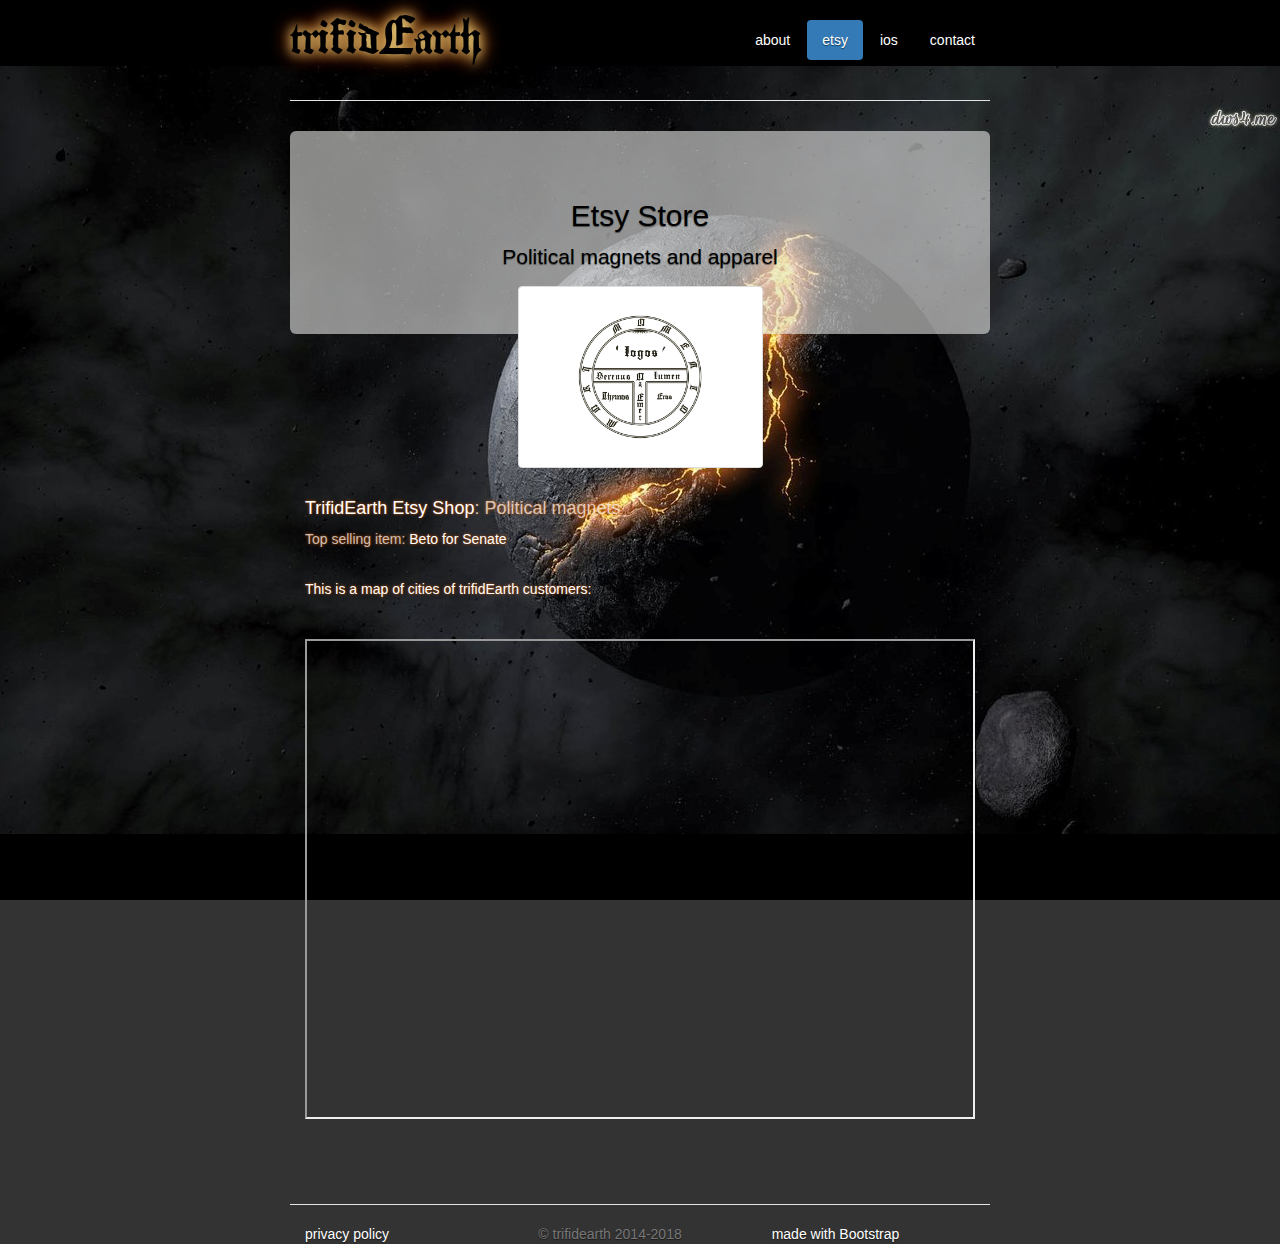
==== etsy/index.html @ c655da6a "adding etsy" ====
<!DOCTYPE html>
<!-- saved from url=(0050)./resources/ -->
<html lang="en"><head><meta http-equiv="Content-Type" content="text/html; charset=UTF-8">
    <meta charset="utf-8">
    <meta http-equiv="X-UA-Compatible" content="IE=edge">
    <meta name="viewport" content="width=device-width, initial-scale=1">
    <meta name="description" content="TrifidEarth's initial page.">
    <meta name="author" content="Steven Werner">
    <link rel="shortcut icon" href="../earth.ico">

    <title>trifidEarth:ios</title>

    <!-- Bootstrap core CSS -->
    <link href="../resources/css/bootstrap.min.css" rel="stylesheet">

    <!-- Custom styles for this template -->
    <link href="../resources/css/jumbotron-narrow.css" rel="stylesheet">
    <link href="../resources/css/cover.css" rel="stylesheet">

    <!-- Just for debugging purposes. Don't actually copy this line! -->
    <!--[if lt IE 9]><script src="../../assets/js/ie8-responsive-file-warning.js"></script><![endif]-->

    <!-- HTML5 shim and Respond.js IE8 support of HTML5 elements and media queries -->
    <!--[if lt IE 9]>
      <script src="https://oss.maxcdn.com/libs/html5shiv/3.7.0/html5shiv.js"></script>
      <script src="https://oss.maxcdn.com/libs/respond.js/1.4.2/respond.min.js"></script>
    <![endif]-->
  <style type="text/css"></style>
  
  <style>
  @font-face { font-family: textura; src: url('../textura.ttf'); } 
  body 
  { 
        background: url(../dead3earth.jpg); 
        background-repeat:no-repeat;
	background-attachment:fixed;
	background-position:center; 
        background-color:#000000;
  }
  .te
  {
	font-size:300%;
  	font-family: textura;
	color: rgba(0, 0, 0, 0.7);
        text-shadow: 0 0 0.2em #FFFFAA, 0 0 0.3em #CD5700, 0 0 0.4em #CD5700;
  }
  h3
  {
	font-size:400%;
 	font-family: textura;
 	color: #000000;
        text-shadow: 0 0 0.2em #FFFFAA, 0 0 0.3em #CD5700, 0 0 0.4em #CD5700;
  }
  a.title:link, a.title:visited, a.title:active 
  {
    color: #000000;
    text-decoration: none;
  }
  </style>
  </head>

  <body>

    <div class="container">
      <div class="header clearfix">
	<nav>
            <ul class="nav nav-pills pull-right">
          	 <li><a href="../about.html">about</a></li>
          	 <li class="active"><a href="index.html">etsy</a></li>
          	 <li><a href="../ios/index.html">ios</a></li>
                 <li><a href="../contact.html">contact</a></li>
    	    </ul>
	</nav>
    	<h3 class="masthead-brand"><a href="../index.html" class="title">trifidEarth</a></h3>
      <br/>
      <br/>
      <br/>
      </div>

      <div class="jumbotron" style="background-color:rgba(229,228,226,.6);">
        <h2 style="color:black">Etsy Store</h2>
	<p class="lead" style="color:black">Political magnets and apparel</p>
        <div class="col-lg-12">
          <div class="col-md-offset-3 col-lg-6">
            <div class="panel panel-default">
              <div class="panel-body">
                <a href="https://www.etsy.com/shop/trifidearth" target="_blank" title="shop"><img src="./TOdark.png" width="150" alt="Shop"></a>
              </div>
            </div>
          <div class="col-lg-3">
          </div>
        </div>
      </div>
      </div>

      <div class="row marketing" style="text-shadow: 0 0 0.2em #CD5700; font-size:100%; color: #999; /* IE8 proofing */
  color:rgba(255,255,255,.7);">
        <div class="col-lg-12">
          <h4><a href="https://www.etsy.com/shop/trifidearth" target="_blank">TrifidEarth Etsy Shop</a>: Political magnets</h4>
          <p>Top selling item: <a href="https://www.etsy.com/listing/622040384/beto-for-senate-vehicle-grade-magnet?utm_medium=SellerListingTools&utm_campaign=Share&utm_source=Raw&share_time=1535165023000&utm_term=so.slt" target="_blank">Beto for Senate</p>
          <br/>
          <p>This is a map of cities of trifidEarth customers:</p>
	  <div class="row marketing" style="text-shadow: 0 0 0.2em #CD5700; font-size:100%; color: #999">            
            <iframe src="https://www.google.com/maps/d/embed?mid=1j-tuRB1yhfAP2ktJil0lJNkt_dy327ab" width="100%" height="480"></iframe>
          </div>
        </div>
      </div>
      
      <div class="footer">
	<div class="col-lg-4">
	  <a href="../pp.html">privacy policy </a>
	</div>
	<div class="col-lg-4">
	  © trifidearth 2014-2018
	</div>
	<div class="col-lg-4">
	  <a href="http://getbootstrap.com" target="_blank" title="start here to make your own sight yourself">made with Bootstrap</a>
	</div>
      </div>

    </div> <!-- /container -->


</body></html>
---- resources/css/jumbotron-narrow.css ----
/* Space out content a bit */
body {
  padding-top: 20px;
  padding-bottom: 20px;
}

/* Everything but the jumbotron gets side spacing for mobile first views */
.header,
.marketing,
.footer {
  padding-right: 15px;
  padding-left: 15px;
}

/* Custom page header */
.header {
  padding-bottom: 20px;
  border-bottom: 1px solid #e5e5e5;
}
/* Make the masthead heading the same height as the navigation */
.header h3 {
  margin-top: 0;
  margin-bottom: 0;
  line-height: 40px;
}

/* Custom page footer */
.footer {
  padding-top: 19px;
  color: #777;
  border-top: 1px solid #e5e5e5;
}

/* Customize container */
@media (min-width: 768px) {
  .container {
    max-width: 730px;
  }
}
.container-narrow > hr {
  margin: 30px 0;
}

/* Main marketing message and sign up button */
.jumbotron {
  text-align: center;
  border-bottom: 1px solid #e5e5e5;
}
.jumbotron .btn {
  padding: 14px 24px;
  font-size: 21px;
}

/* Supporting marketing content */
.marketing {
  margin: 40px 0;
}
.marketing p + h4 {
  margin-top: 28px;
}

/* Responsive: Portrait tablets and up */
@media screen and (min-width: 768px) {
  /* Remove the padding we set earlier */
  .header,
  .marketing,
  .footer {
    padding-right: 0;
    padding-left: 0;
  }
  /* Space out the masthead */
  .header {
    margin-bottom: 30px;
  }
  /* Remove the bottom border on the jumbotron for visual effect */
  .jumbotron {
    border-bottom: 0;
  }
}
---- resources/css/cover.css ----
/*
 * Globals
 */

/* Links */
a,
a:focus,
a:hover {
  color: #fff;
}

/* Custom default button */
.btn-secondary,
.btn-secondary:hover,
.btn-secondary:focus {
  color: #333;
  text-shadow: none; /* Prevent inheritance from `body` */
  background-color: #fff;
  border: .05rem solid #fff;
}


/*
 * Base structure
 */

html,
body {
  height: 100%;
  background-color: #333;
}

body {
  display: -ms-flexbox;
  display: flex;
  color: #fff;
  text-shadow: 0 .05rem .1rem rgba(0, 0, 0, .5);
  box-shadow: inset 0 0 5rem rgba(0, 0, 0, .5);
}

.cover-container {
  max-width: 42em;
}


/*
 * Header
 */
.masthead {
  margin-bottom: 2rem;
}

.masthead-brand {
  margin-bottom: 0;
}

.nav-masthead .nav-link {
  padding: .25rem 0;
  font-weight: 700;
  color: rgba(255, 255, 255, .5);
  background-color: transparent;
  border-bottom: .25rem solid transparent;
}

.nav-masthead .nav-link:hover,
.nav-masthead .nav-link:focus {
  border-bottom-color: rgba(255, 255, 255, .25);
}

.nav-masthead .nav-link + .nav-link {
  margin-left: 1rem;
}

.nav-masthead .active {
  color: #fff;
  border-bottom-color: #fff;
}

@media (min-width: 48em) {
  .masthead-brand {
    float: left;
  }
  .nav-masthead {
    float: right;
  }
}


/*
 * Cover
 */
.cover {
  padding: 0 1.5rem;
}
.cover .btn-lg {
  padding: .75rem 1.25rem;
  font-weight: 700;
}


/*
 * Footer
 */
.mastfoot {
  color: rgba(255, 255, 255, .5);
}
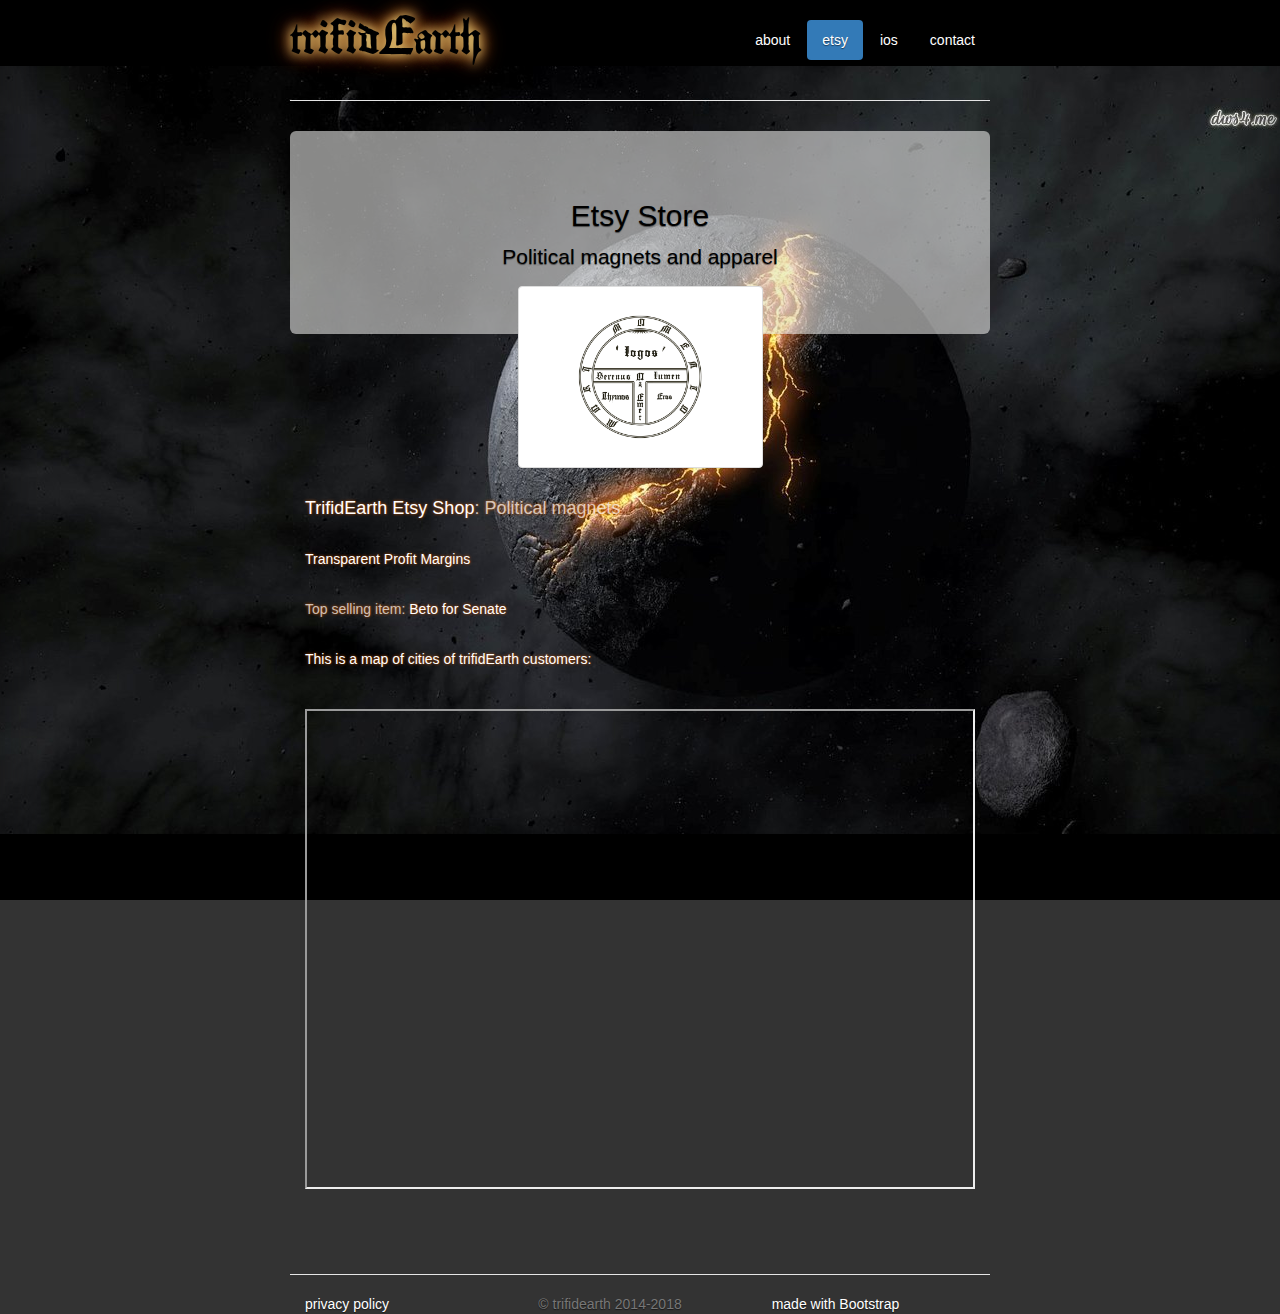
==== commit 7f03f2bd: "add profit margins" ====
--- a/etsy/index.html
+++ b/etsy/index.html
@@ -97,6 +97,9 @@
   color:rgba(255,255,255,.7);">
         <div class="col-lg-12">
           <h4><a href="https://www.etsy.com/shop/trifidearth" target="_blank">TrifidEarth Etsy Shop</a>: Political magnets</h4>
+          <br/>
+          <p><a href="https://docs.google.com/spreadsheets/d/1aycRqXxB_k9eYg0aBnz9EWLsywH-1ZGm9kmqmQ-n5cw/edit?usp=sharing" target="_blank">Transparent Profit Margins</a></p>
+          <br/>
           <p>Top selling item: <a href="https://www.etsy.com/listing/622040384/beto-for-senate-vehicle-grade-magnet?utm_medium=SellerListingTools&utm_campaign=Share&utm_source=Raw&share_time=1535165023000&utm_term=so.slt" target="_blank">Beto for Senate</p>
           <br/>
           <p>This is a map of cities of trifidEarth customers:</p>
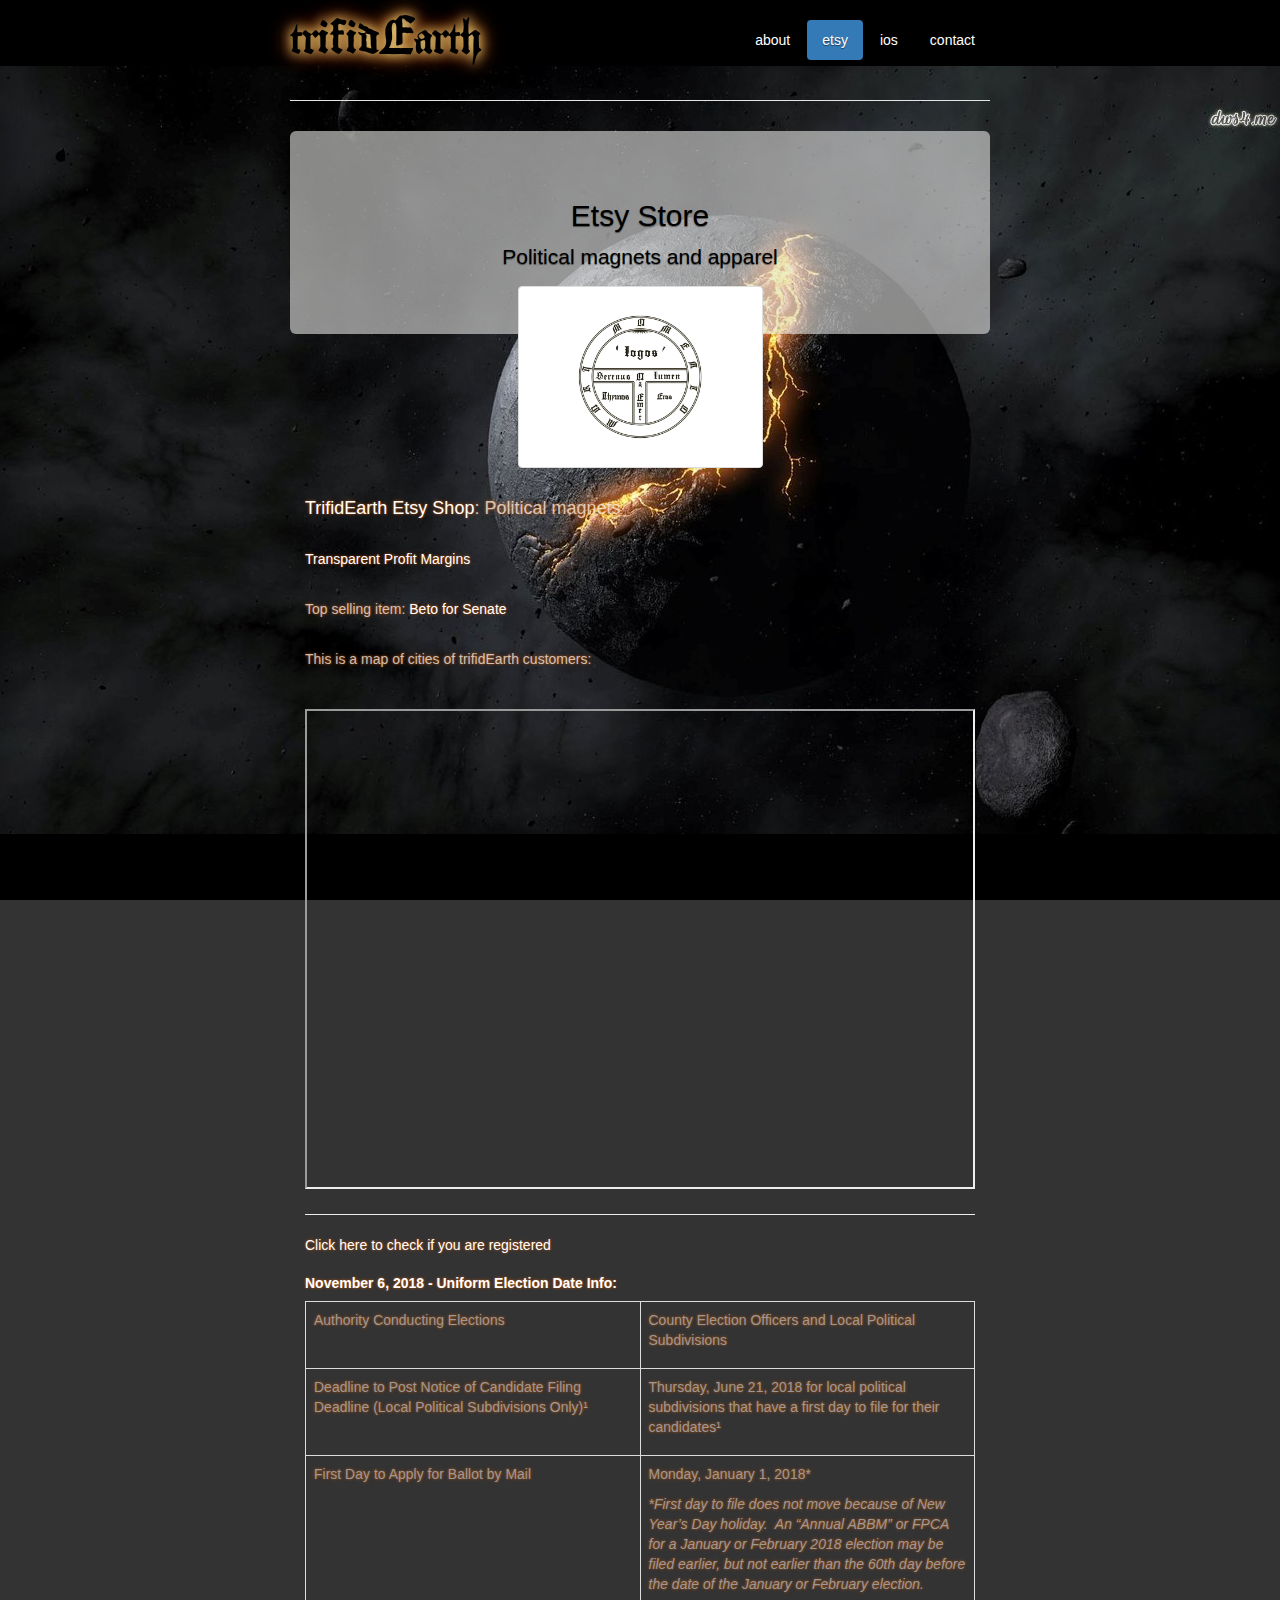
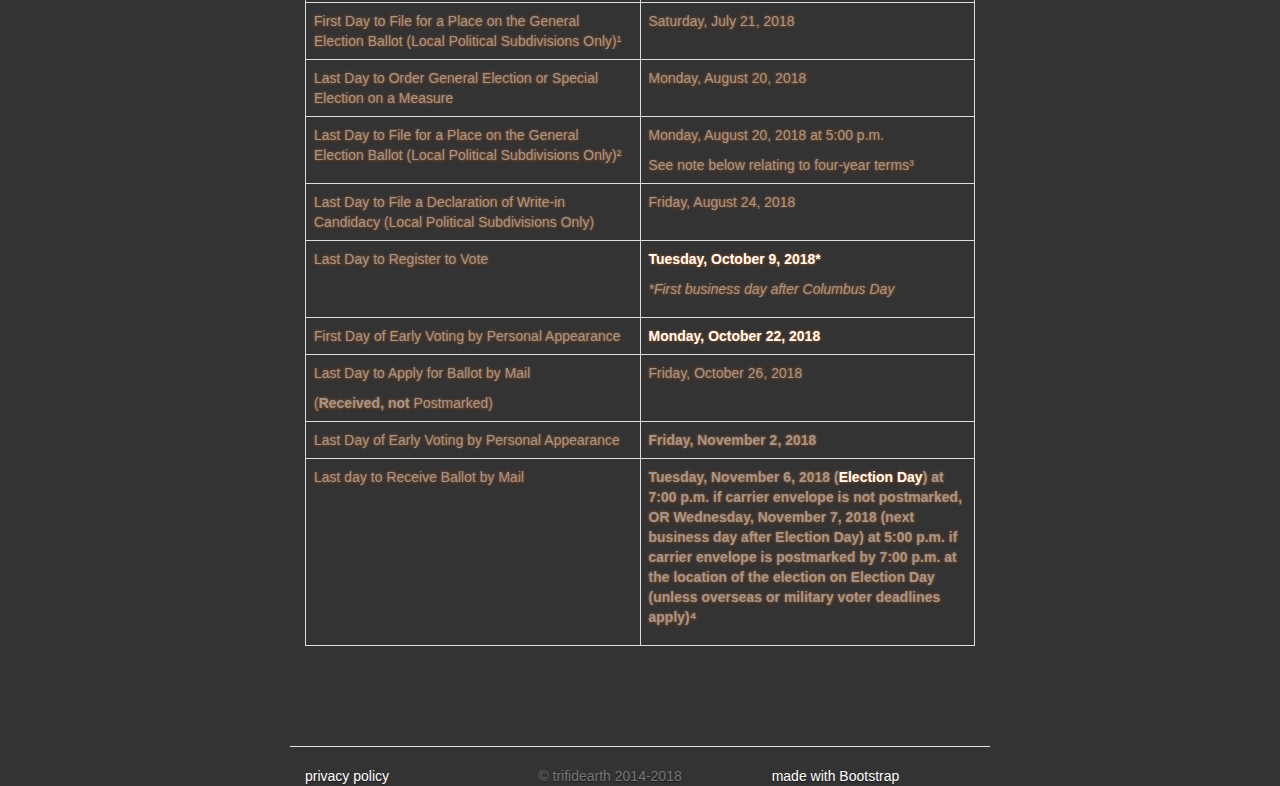
==== commit 0e4e7d85: "added election 2018 data" ====
--- a/etsy/index.html
+++ b/etsy/index.html
@@ -100,11 +100,78 @@
           <br/>
           <p><a href="https://docs.google.com/spreadsheets/d/1aycRqXxB_k9eYg0aBnz9EWLsywH-1ZGm9kmqmQ-n5cw/edit?usp=sharing" target="_blank">Transparent Profit Margins</a></p>
           <br/>
-          <p>Top selling item: <a href="https://www.etsy.com/listing/622040384/beto-for-senate-vehicle-grade-magnet?utm_medium=SellerListingTools&utm_campaign=Share&utm_source=Raw&share_time=1535165023000&utm_term=so.slt" target="_blank">Beto for Senate</p>
+          <p>Top selling item: <a href="https://www.etsy.com/listing/622040384/beto-for-senate-vehicle-grade-magnet?utm_medium=SellerListingTools&utm_campaign=Share&utm_source=Raw&share_time=1535165023000&utm_term=so.slt" target="_blank">Beto for Senate</a></p>
           <br/>
           <p>This is a map of cities of trifidEarth customers:</p>
 	  <div class="row marketing" style="text-shadow: 0 0 0.2em #CD5700; font-size:100%; color: #999">            
             <iframe src="https://www.google.com/maps/d/embed?mid=1j-tuRB1yhfAP2ktJil0lJNkt_dy327ab" width="100%" height="480"></iframe>
+            <hr/>
+            <p>
+            <a href="https://teamrv-mvp.sos.texas.gov/MVP/mvp.do" target="_blank">Click here to check if you are registered</a>
+            </p>
+	    <table width="85%" class="table table-bordered" summary="2018 Election Dates">
+	      <caption>
+	        <strong>
+                  <a href="https://www.sos.state.tx.us/elections/voter/2018-important-election-dates.shtml" target="_blank">
+                    November 6, 2018 - Uniform Election Date Info:
+                  </a>
+                </strong>
+                <br />
+	      </caption>
+		  
+	        <tr><td width="50%" valign="top" class="normalize" scope="row"><p>Authority Conducting Elections</p></td>
+	        <td width="50%" valign="top"><p>County Election  Officers and Local Political Subdivisions</p></td>
+	      </tr>
+	      <tr>
+	        <td width="50%" valign="top" class="normalize" scope="row">Deadline to Post  Notice of Candidate Filing Deadline (Local Political Subdivisions Only)¹</td>
+	        <td width="50%" valign="top"><p>Thursday, June 21, 2018 for  local political subdivisions that have a first day to file for their candidates¹</p></td>
+	      </tr>
+	      <tr>
+	        <td width="50%" valign="top" class="normalize" scope="row">First Day to Apply for  Ballot by Mail</td>
+	        <td width="50%" valign="top"><p>Monday, January 1, 2018*  </p>
+	        <em>*First day to file does not move because of New Year&rsquo;s  Day holiday.&nbsp; An &ldquo;Annual ABBM&rdquo; or FPCA for a January or February 2018  election may be filed earlier, but not earlier than the 60th day before the  date of the January or February election.</em></td>
+	      </tr>
+	      <tr>
+	        <td width="50%" valign="top" class="normalize" scope="row">First Day to File for a Place  on the General Election Ballot (Local Political Subdivisions Only)¹</td>
+	        <td width="50%" valign="top"><p>Saturday, July 21, 2018</p></td>
+	      </tr>
+	      <tr>
+	        <td width="50%" valign="top" class="normalize" scope="row">Last Day to Order General  Election or Special Election on a Measure</td>
+	        <td width="50%" valign="top"><p>Monday, August 20, 2018</p></td>
+	      </tr>
+	      <tr>
+	        <td width="50%" valign="top" class="normalize" scope="row">Last Day to File for a Place  on the General Election Ballot (Local Political Subdivisions Only)²</td>
+	        <td width="50%" valign="top"><p>Monday, August 20, 2018 at 5:00 p.m.</p>
+	See note below relating to four-year terms³ </td>
+	      </tr>
+	      <tr>
+	        <td valign="top" class="normalize" scope="row">Last Day to File a  Declaration of Write-in Candidacy (Local Political Subdivisions Only)</td>
+	        <td valign="top">Friday, August 24, 2018</td>
+	      </tr>
+	      <tr>
+	        <td valign="top" class="normalize" scope="row">Last Day to Register to  Vote</td>
+	        <td valign="top"><p><strong><a>Tuesday, October 9, 2018*</a></strong></p>
+	        <p><em>*First business day after Columbus Day</em></p></td>
+	      </tr>
+	      <tr>
+	        <td valign="top" class="normalize" scope="row">First Day of Early Voting  by Personal Appearance</td>
+	        <td valign="top"><strong><a>Monday, October 22, 2018</a></strong></td>
+	      </tr>
+	      <tr>
+	        <td valign="top" class="normalize" scope="row"><p>Last Day to Apply for Ballot by Mail</p>
+	(<strong>Received,</strong> <strong>not</strong> Postmarked)</td>
+	        <td valign="top">Friday, October 26, 2018</td>
+	      </tr>
+	      <tr>
+	        <td valign="top" class="normalize" scope="row">Last Day of Early Voting by  Personal Appearance</td>
+	        <td valign="top"><strong>Friday, November 2, 2018</strong></td>
+	      </tr>
+	      <tr>
+	        <td valign="top" class="normalize" scope="row">Last day to Receive Ballot by Mail</td>
+	        <td valign="top"><p><strong>Tuesday,  November 6, 2018 (<a>Election Day</a>) at 7:00 p.m. if carrier envelope is <strong>not </strong>postmarked, <strong>OR</strong> Wednesday, November 7, 2018 (next business day after Election Day) at  5:00 p.m. if carrier envelope is postmarked by 7:00 p.m. at the location of the  election on Election Day (unless overseas or military voter deadlines apply)⁴ </strong></p></td>
+	      </tr>
+	
+	    </table>            
           </div>
         </div>
       </div>
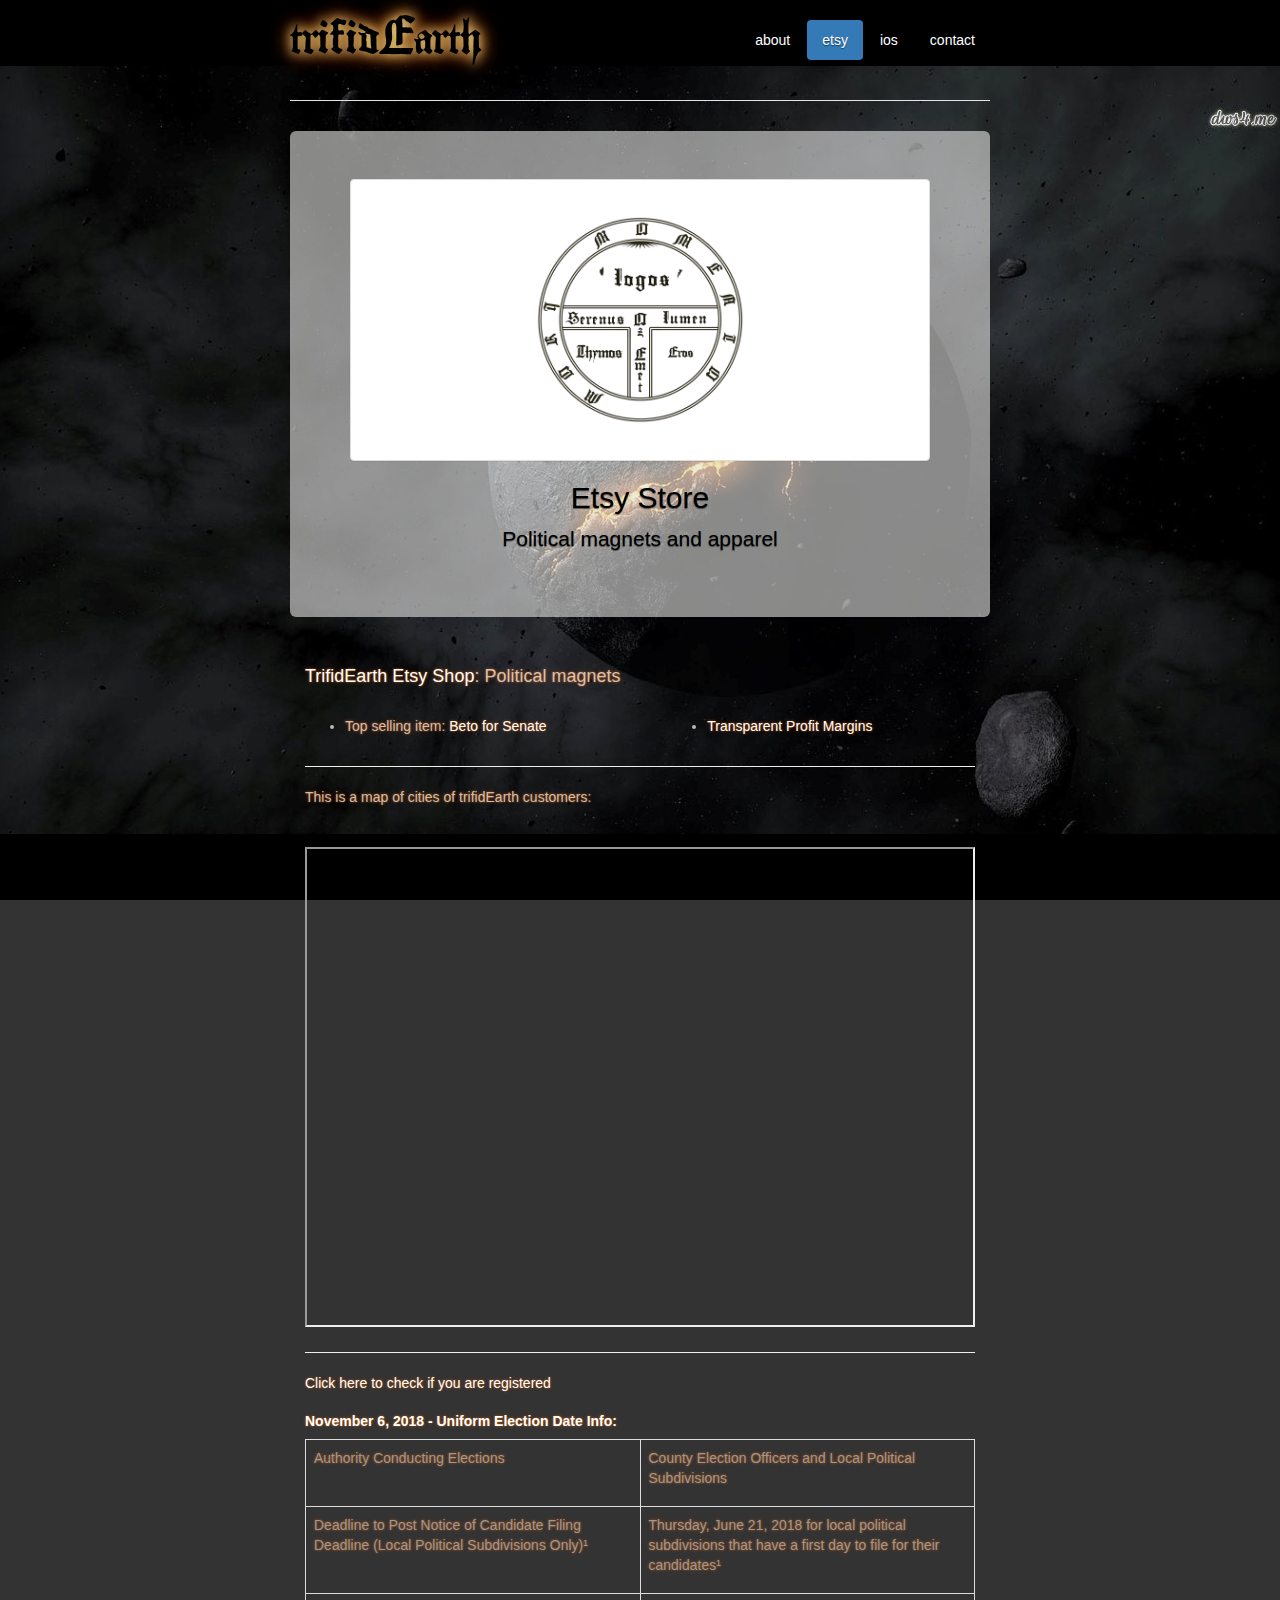
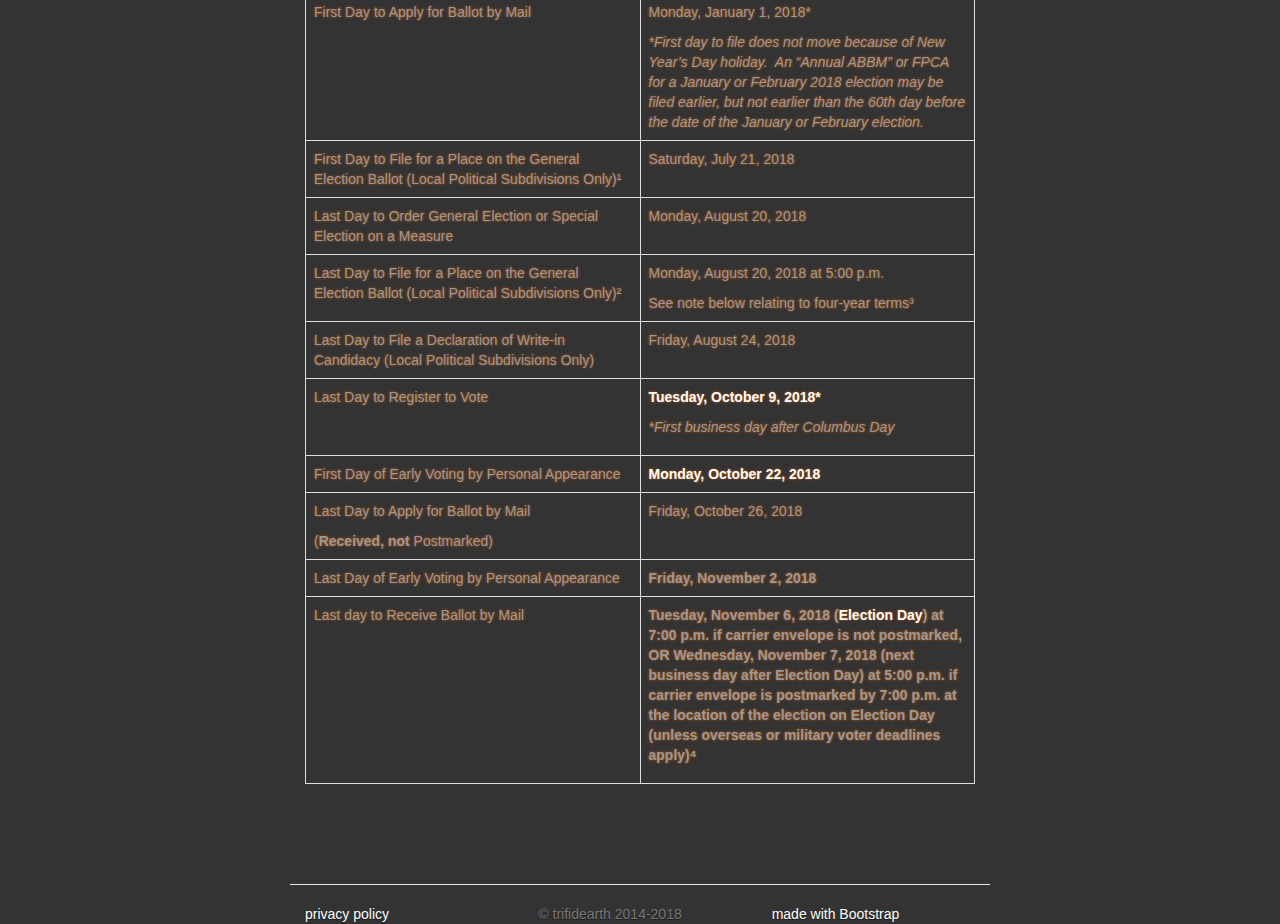
==== commit f35dba1e: "format changes to etsy page" ====
--- a/etsy/index.html
+++ b/etsy/index.html
@@ -72,25 +72,27 @@
     	    </ul>
 	</nav>
     	<h3 class="masthead-brand"><a href="../index.html" class="title">trifidEarth</a></h3>
-      <br/>
-      <br/>
-      <br/>
+        <br/>
+        <br/>
+        <br/>
       </div>
 
       <div class="jumbotron" style="background-color:rgba(229,228,226,.6);">
-        <h2 style="color:black">Etsy Store</h2>
-	<p class="lead" style="color:black">Political magnets and apparel</p>
-        <div class="col-lg-12">
-          <div class="col-md-offset-3 col-lg-6">
+        <!--div class="col-lg-12">
+          <div class="col-lg-offset-3 col-lg-6"-->
             <div class="panel panel-default">
               <div class="panel-body">
-                <a href="https://www.etsy.com/shop/trifidearth" target="_blank" title="shop"><img src="./TOdark.png" width="150" alt="Shop"></a>
+                <a href="https://www.etsy.com/shop/trifidearth" target="_blank" title="shop"><img src="./TOdark.png" width="250" alt="Shop"></a>
               </div>
             </div>
+          <!--/div>
           <div class="col-lg-3">
           </div>
-        </div>
-      </div>
+        </div-->
+        <!--div class="col-lg-12"-->
+          <h2 style="color:black">Etsy Store</h2>
+	  <p class="lead" style="color:black">Political magnets and apparel</p>
+        <!--/div-->
       </div>
 
       <div class="row marketing" style="text-shadow: 0 0 0.2em #CD5700; font-size:100%; color: #999; /* IE8 proofing */
@@ -98,10 +100,25 @@
         <div class="col-lg-12">
           <h4><a href="https://www.etsy.com/shop/trifidearth" target="_blank">TrifidEarth Etsy Shop</a>: Political magnets</h4>
           <br/>
-          <p><a href="https://docs.google.com/spreadsheets/d/1aycRqXxB_k9eYg0aBnz9EWLsywH-1ZGm9kmqmQ-n5cw/edit?usp=sharing" target="_blank">Transparent Profit Margins</a></p>
-          <br/>
-          <p>Top selling item: <a href="https://www.etsy.com/listing/622040384/beto-for-senate-vehicle-grade-magnet?utm_medium=SellerListingTools&utm_campaign=Share&utm_source=Raw&share_time=1535165023000&utm_term=so.slt" target="_blank">Beto for Senate</a></p>
-          <br/>
+          <table width="100%">
+            <tr>
+              <td>
+                <ul>
+                <li>
+                  Top selling item: <a href="https://www.etsy.com/listing/622040384/beto-for-senate-vehicle-grade-magnet?utm_medium=SellerListingTools&utm_campaign=Share&utm_source=Raw&share_time=1535165023000&utm_term=so.slt" target="_blank">Beto for Senate</a>
+                </li>
+                </ul>
+              </td>
+              <td>
+                <ul>
+                <li>
+                <a href="https://docs.google.com/spreadsheets/d/1aycRqXxB_k9eYg0aBnz9EWLsywH-1ZGm9kmqmQ-n5cw/edit?usp=sharing" target="_blank">Transparent Profit Margins</a>
+                </li>
+                </ul>
+              </td>
+            </tr>
+          </table>
+          <hr/>
           <p>This is a map of cities of trifidEarth customers:</p>
 	  <div class="row marketing" style="text-shadow: 0 0 0.2em #CD5700; font-size:100%; color: #999">            
             <iframe src="https://www.google.com/maps/d/embed?mid=1j-tuRB1yhfAP2ktJil0lJNkt_dy327ab" width="100%" height="480"></iframe>
